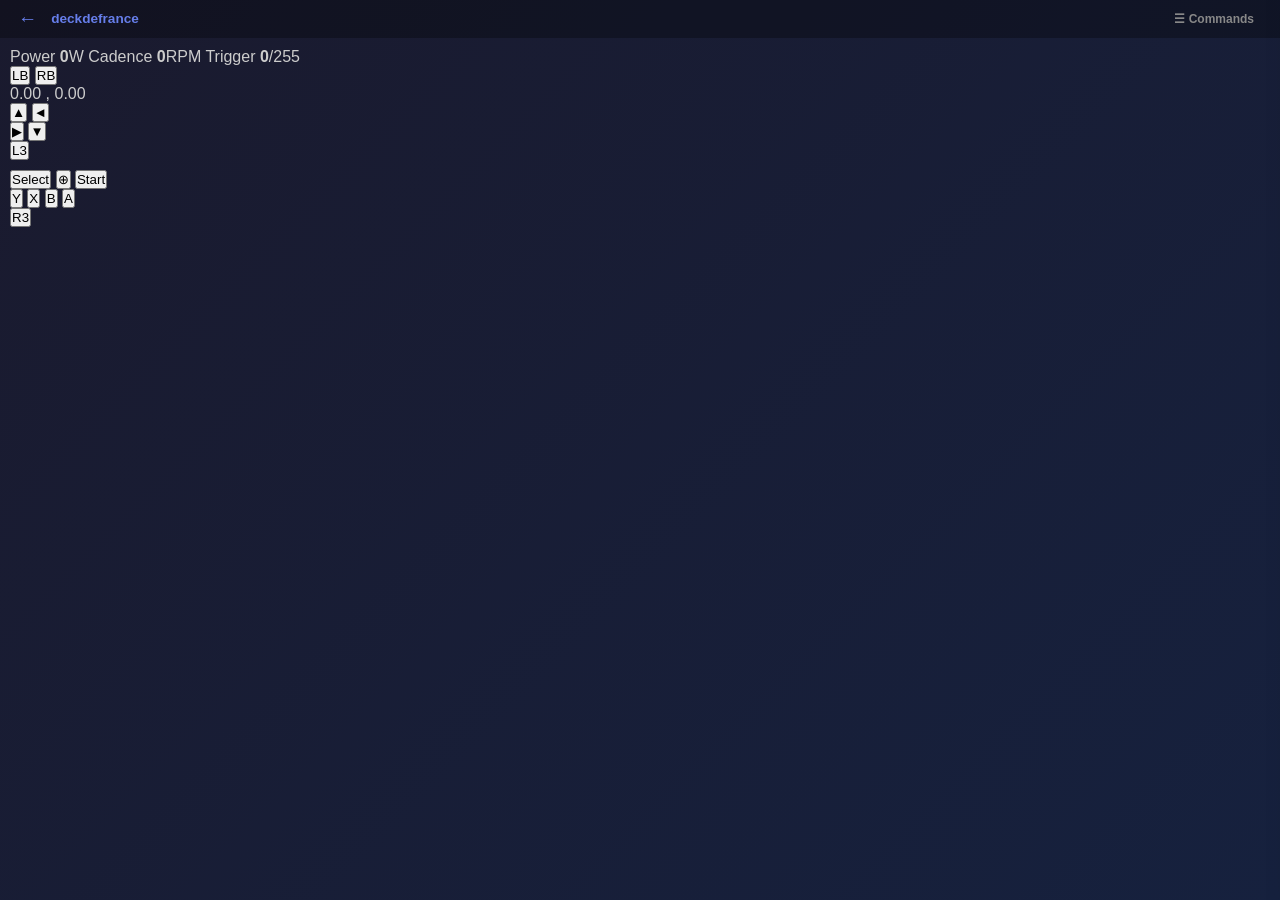
==== app/static/play.html @ 89fa781c "weaks" ====
<!DOCTYPE html>
<html lang="en">
<head>
    <meta charset="UTF-8">
    <meta name="viewport" content="width=device-width, initial-scale=1.0, maximum-scale=1.0, user-scalable=no">
    <title>deckdefrance — Play</title>
    <link rel="stylesheet" href="/static/style.css?v=24">
    <style>
        * { margin: 0; padding: 0; box-sizing: border-box; }
        html, body { height: 100%; overflow: hidden; }
        body {
            background: linear-gradient(135deg, #1a1a2e 0%, #16213e 100%);
            color: #ccc;
            font-family: -apple-system, BlinkMacSystemFont, "Segoe UI", Roboto, Helvetica, Arial, sans-serif;
            display: flex;
            flex-direction: column;
        }
        .play-header {
            display: flex;
            align-items: center;
            justify-content: space-between;
            padding: 6px 12px;
            background: rgba(0,0,0,0.3);
            flex-shrink: 0;
        }
        .play-header-left {
            display: flex;
            align-items: center;
            gap: 8px;
        }
        .play-home-btn {
            color: #667eea;
            text-decoration: none;
            font-size: 1.2em;
            line-height: 1;
            padding: 2px 6px;
            border-radius: 4px;
            transition: background 0.15s;
        }
        .play-home-btn:hover {
            background: rgba(102,126,234,0.15);
        }
        .play-header h1 {
            font-size: 0.85em;
            font-weight: 700;
            color: #667eea;
        }
        .play-header-right {
            display: flex;
            gap: 6px;
        }
        .drawer-toggle {
            padding: 6px 14px;
            border: none;
            border-radius: 6px;
            font-size: 0.75em;
            font-weight: 600;
            cursor: pointer;
            background: transparent;
            color: #888;
            transition: background 0.15s, color 0.15s;
        }
        .drawer-toggle:hover {
            background: rgba(102,126,234,0.15);
            color: #667eea;
        }
        .drawer-toggle.open {
            background: #667eea;
            color: #fff;
        }

        /* Controller view — always visible */
        #controller-view {
            flex: 1;
            overflow-y: auto;
            overflow-x: hidden;
            display: flex;
            flex-direction: column;
            padding: 10px;
            -webkit-overflow-scrolling: touch;
        }

        /* Override xbox layout — left-aligned, fill screen */
        .xbox {
            max-width: none;
            margin: 0;
            width: 100%;
        }
        .xbox-stats {
            max-width: none;
            margin: 0;
            justify-content: flex-start;
        }
        .xbox-body {
            justify-content: flex-start;
            gap: 20px;
        }
        .xbox-col-mid {
            display: flex;
            flex-direction: column;
            justify-content: center;
            min-height: 100%;
            padding-top: 10px;
        }

        /* Drawer overlay */
        .drawer-overlay {
            position: fixed;
            inset: 0;
            background: rgba(0,0,0,0.5);
            opacity: 0;
            pointer-events: none;
            transition: opacity 0.25s ease;
            z-index: 10;
        }
        .drawer-overlay.open {
            opacity: 1;
            pointer-events: auto;
        }

        /* Commands drawer panel */
        .commands-drawer {
            position: fixed;
            top: 0;
            right: -340px;
            width: 320px;
            height: 100%;
            background: #1e1e2e;
            z-index: 11;
            transition: right 0.25s ease;
            display: flex;
            flex-direction: column;
            box-shadow: -4px 0 20px rgba(0,0,0,0.5);
        }
        .commands-drawer.open {
            right: 0;
        }
        .commands-drawer-header {
            display: flex;
            align-items: center;
            justify-content: space-between;
            padding: 12px 16px;
            border-bottom: 1px solid #333;
            flex-shrink: 0;
        }
        .commands-drawer-header h2 {
            color: #667eea;
            font-size: 1em;
            font-weight: 700;
        }
        .commands-drawer-close {
            background: transparent;
            border: none;
            color: #888;
            font-size: 1.3em;
            cursor: pointer;
            padding: 2px 6px;
            border-radius: 4px;
            transition: background 0.15s, color 0.15s;
        }
        .commands-drawer-close:hover {
            background: rgba(255,255,255,0.1);
            color: #fff;
        }
        .commands-drawer-body {
            flex: 1;
            overflow-y: auto;
            padding: 16px 20px 40px;
            -webkit-overflow-scrolling: touch;
        }

        /* Commands styling inside drawer */
        .commands-drawer-body .cmd-section-title { font-size: 0.9em; margin-bottom: 8px; }
        .commands-drawer-body .cmd-item {
            display: inline-flex;
            align-items: center;
            padding: 6px 14px;
            margin-bottom: 6px;
            margin-right: 6px;
            background: rgba(255,255,255,0.06);
            border-radius: 10px;
            width: auto;
            cursor: pointer;
            touch-action: manipulation;
            transition: background 0.1s, transform 0.1s;
        }
        .commands-drawer-body .cmd-item:active {
            background: rgba(255,255,255,0.12);
            transform: scale(0.97);
        }
        .commands-drawer-body .cmd-desc { font-size: 0.78em; color: #bbb; flex: none; white-space: nowrap; }
        .commands-drawer-body .cmd-chip { font-size: 0.6em; min-width: 24px; height: 20px; border-radius: 4px; }
        .commands-drawer-body .cmd-badge { gap: 3px; flex-shrink: 0; }
        .commands-drawer-body .cmd-subtitle { font-size: 0.75em; margin-bottom: 12px; color: #888; }
    </style>
</head>
<body>
    <div class="play-header">
        <div class="play-header-left">
            <a href="/" class="play-home-btn">&larr;</a>
            <h1>deckdefrance</h1>
        </div>
        <div class="play-header-right">
            <button class="drawer-toggle" id="drawer-toggle">&#9776; Commands</button>
        </div>
    </div>

    <!-- Drawer overlay -->
    <div class="drawer-overlay" id="drawer-overlay"></div>

    <!-- Commands drawer panel -->
    <div class="commands-drawer" id="commands-drawer">
        <div class="commands-drawer-header">
            <h2>Tour de France Controls</h2>
            <button class="commands-drawer-close" id="drawer-close">&times;</button>
        </div>
        <div class="commands-drawer-body">
            <p class="cmd-subtitle">Tap any action to send the button press to the game.</p>
            <div id="commands-root"></div>
        </div>
    </div>

    <!-- Controller view -->
    <div id="controller-view">
        <div class="xbox">
            <div class="xbox-stats">
                <span>Power <b id="play-power">0</b>W</span>
                <span>Cadence <b id="play-cadence">0</b>RPM</span>
                <span>Trigger <b id="play-trigger">0</b>/255</span>
            </div>
            <div class="xbox-shoulder">
                <button class="xbox-bumper" data-btn="btn_lb">LB</button>
                <button class="xbox-bumper" data-btn="btn_rb">RB</button>
            </div>
            <div class="xbox-body">
                <div class="xbox-col xbox-col-left">
                    <div class="xbox-stick-area">
                        <div class="joystick-base" id="play-joystick-base">
                            <div class="joystick-thumb" id="play-joystick-thumb"></div>
                        </div>
                        <div class="xbox-stick-labels">
                            <span id="play-joy-x">0.00</span> , <span id="play-joy-y">0.00</span>
                        </div>
                    </div>
                    <div class="xbox-dpad">
                        <button data-dpad="up">&#9650;</button>
                        <button data-dpad="left">&#9668;</button>
                        <div disabled></div>
                        <button data-dpad="right">&#9654;</button>
                        <button data-dpad="down">&#9660;</button>
                    </div>
                    <button class="xbox-click" data-btn="btn_l3">L3</button>
                </div>
                <div class="xbox-col xbox-col-mid">
                    <div class="xbox-nav">
                        <button class="xbox-nav-btn" data-btn="btn_select">Select</button>
                        <button class="xbox-guide" data-btn="btn_mode">&#x2295;</button>
                        <button class="xbox-nav-btn" data-btn="btn_start">Start</button>
                    </div>
                </div>
                <div class="xbox-col xbox-col-right">
                    <div class="xbox-face">
                        <button class="xbox-face-btn xbox-y" data-btn="btn_y">Y</button>
                        <button class="xbox-face-btn xbox-x" data-btn="btn_x">X</button>
                        <button class="xbox-face-btn xbox-b" data-btn="btn_b">B</button>
                        <button class="xbox-face-btn xbox-a" data-btn="btn_a">A</button>
                    </div>
                    <button class="xbox-click" data-btn="btn_r3">R3</button>
                </div>
            </div>
        </div>
    </div>

    <script>
    const drawerToggle = document.getElementById('drawer-toggle');
    const drawer = document.getElementById('commands-drawer');
    const overlay = document.getElementById('drawer-overlay');
    const closeBtn = document.getElementById('drawer-close');

    function openDrawer() {
        drawer.classList.add('open');
        overlay.classList.add('open');
        drawerToggle.classList.add('open');
    }

    function closeDrawer() {
        drawer.classList.remove('open');
        overlay.classList.remove('open');
        drawerToggle.classList.remove('open');
    }

    drawerToggle.addEventListener('click', () => {
        if (drawer.classList.contains('open')) {
            closeDrawer();
        } else {
            openDrawer();
        }
    });

    overlay.addEventListener('click', closeDrawer);
    closeBtn.addEventListener('click', closeDrawer);
    </script>
    <script src="/static/app.js?v=24"></script>
</body>
</html>
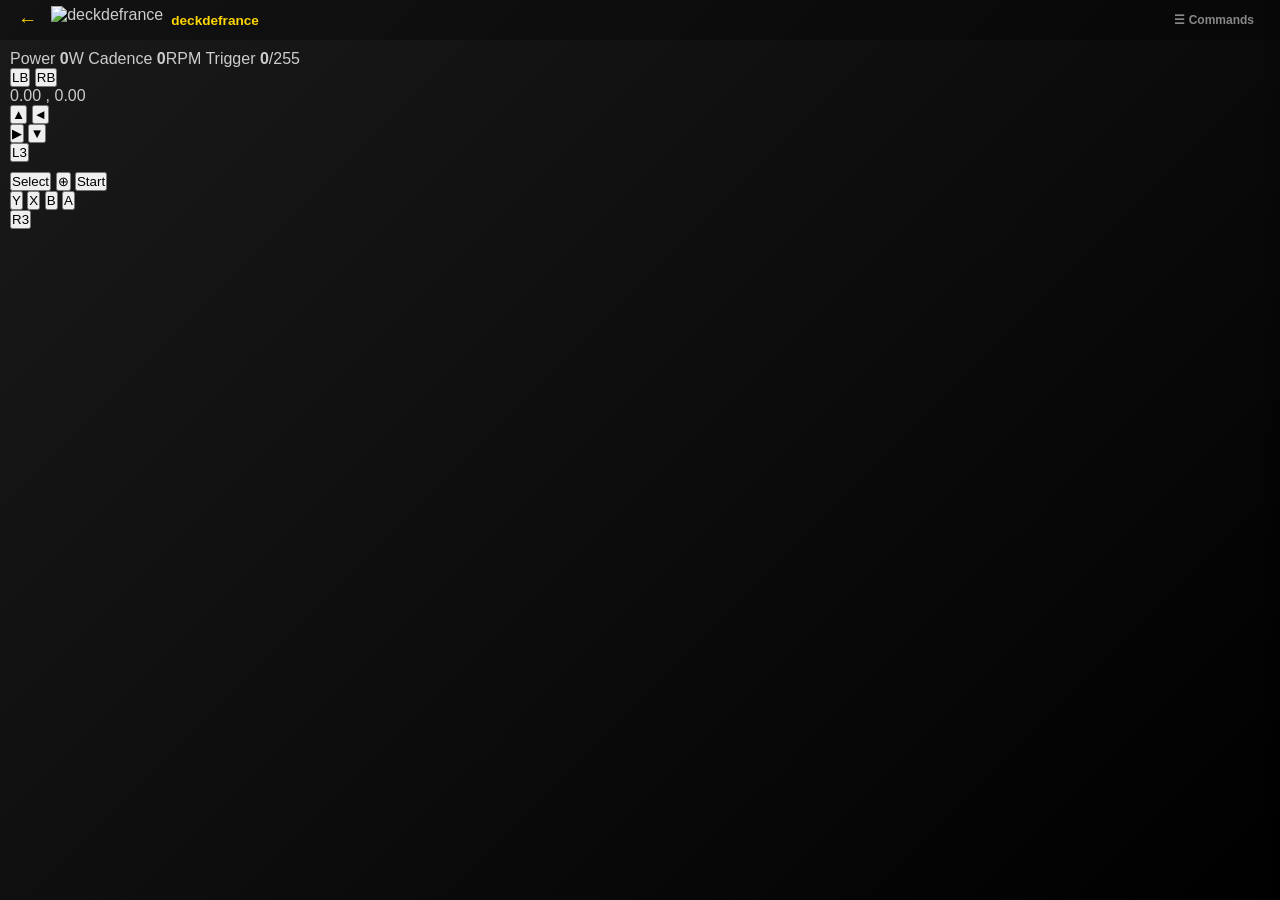
==== commit 2bb7c880: "tweaks" ====
--- a/app/static/play.html
+++ b/app/static/play.html
@@ -4,12 +4,17 @@
     <meta charset="UTF-8">
     <meta name="viewport" content="width=device-width, initial-scale=1.0, maximum-scale=1.0, user-scalable=no">
     <title>deckdefrance — Play</title>
-    <link rel="stylesheet" href="/static/style.css?v=24">
+    <link rel="stylesheet" href="/static/style.css?v=33">
+    <link rel="manifest" href="/static/manifest.json">
+    <meta name="apple-mobile-web-app-capable" content="yes">
+    <meta name="apple-mobile-web-app-status-bar-style" content="black-translucent">
+    <meta name="theme-color" content="#ffd700">
+    <link rel="icon" href="/static/deckdefrance_white.png" sizes="any" type="image/png">
     <style>
         * { margin: 0; padding: 0; box-sizing: border-box; }
         html, body { height: 100%; overflow: hidden; }
         body {
-            background: linear-gradient(135deg, #1a1a2e 0%, #16213e 100%);
+            background: linear-gradient(135deg, #1a1a1a 0%, #000000 100%);
             color: #ccc;
             font-family: -apple-system, BlinkMacSystemFont, "Segoe UI", Roboto, Helvetica, Arial, sans-serif;
             display: flex;
@@ -29,7 +34,7 @@
             gap: 8px;
         }
         .play-home-btn {
-            color: #667eea;
+            color: #ffd700;
             text-decoration: none;
             font-size: 1.2em;
             line-height: 1;
@@ -38,12 +43,12 @@
             transition: background 0.15s;
         }
         .play-home-btn:hover {
-            background: rgba(102,126,234,0.15);
+            background: rgba(255, 215, 0, 0.15);
         }
         .play-header h1 {
             font-size: 0.85em;
             font-weight: 700;
-            color: #667eea;
+            color: #ffd700;
         }
         .play-header-right {
             display: flex;
@@ -61,12 +66,12 @@
             transition: background 0.15s, color 0.15s;
         }
         .drawer-toggle:hover {
-            background: rgba(102,126,234,0.15);
-            color: #667eea;
+            background: rgba(255, 215, 0, 0.15);
+            color: #ffd700;
         }
         .drawer-toggle.open {
-            background: #667eea;
-            color: #fff;
+            background: #ffd700;
+            color: #000;
         }
 
         /* Controller view — always visible */
@@ -144,7 +149,7 @@
             flex-shrink: 0;
         }
         .commands-drawer-header h2 {
-            color: #667eea;
+            color: #ffd700;
             font-size: 1em;
             font-weight: 700;
         }
@@ -198,6 +203,7 @@
     <div class="play-header">
         <div class="play-header-left">
             <a href="/" class="play-home-btn">&larr;</a>
+            <img src="/static/deckdefrance_white.png" alt="deckdefrance" style="height:28px;width:auto;">
             <h1>deckdefrance</h1>
         </div>
         <div class="play-header-right">
@@ -300,6 +306,6 @@
     overlay.addEventListener('click', closeDrawer);
     closeBtn.addEventListener('click', closeDrawer);
     </script>
-    <script src="/static/app.js?v=24"></script>
+    <script src="/static/app.js?v=33"></script>
 </body>
 </html>
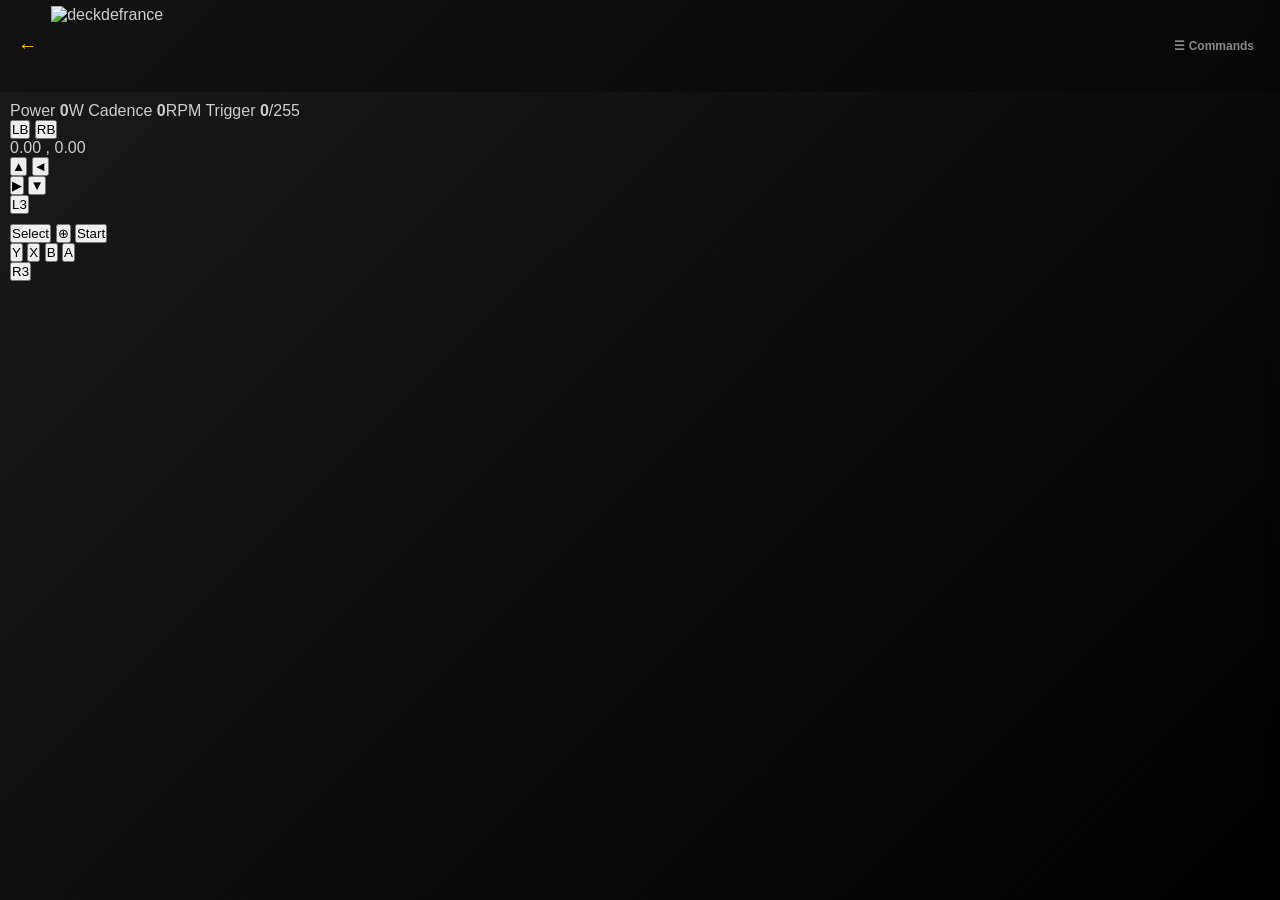
==== commit b9622ff1: "tweaks" ====
--- a/app/static/play.html
+++ b/app/static/play.html
@@ -4,7 +4,7 @@
     <meta charset="UTF-8">
     <meta name="viewport" content="width=device-width, initial-scale=1.0, maximum-scale=1.0, user-scalable=no">
     <title>deckdefrance — Play</title>
-    <link rel="stylesheet" href="/static/style.css?v=33">
+    <link rel="stylesheet" href="/static/style.css?v=35">
     <link rel="manifest" href="/static/manifest.json">
     <meta name="apple-mobile-web-app-capable" content="yes">
     <meta name="apple-mobile-web-app-status-bar-style" content="black-translucent">
@@ -203,8 +203,7 @@
     <div class="play-header">
         <div class="play-header-left">
             <a href="/" class="play-home-btn">&larr;</a>
-            <img src="/static/deckdefrance_white.png" alt="deckdefrance" style="height:28px;width:auto;">
-            <h1>deckdefrance</h1>
+            <img src="/static/deckdefrance_white.png" alt="deckdefrance" style="height:80px;width:auto;">
         </div>
         <div class="play-header-right">
             <button class="drawer-toggle" id="drawer-toggle">&#9776; Commands</button>
@@ -306,6 +305,6 @@
     overlay.addEventListener('click', closeDrawer);
     closeBtn.addEventListener('click', closeDrawer);
     </script>
-    <script src="/static/app.js?v=33"></script>
+    <script src="/static/app.js?v=35"></script>
 </body>
 </html>
